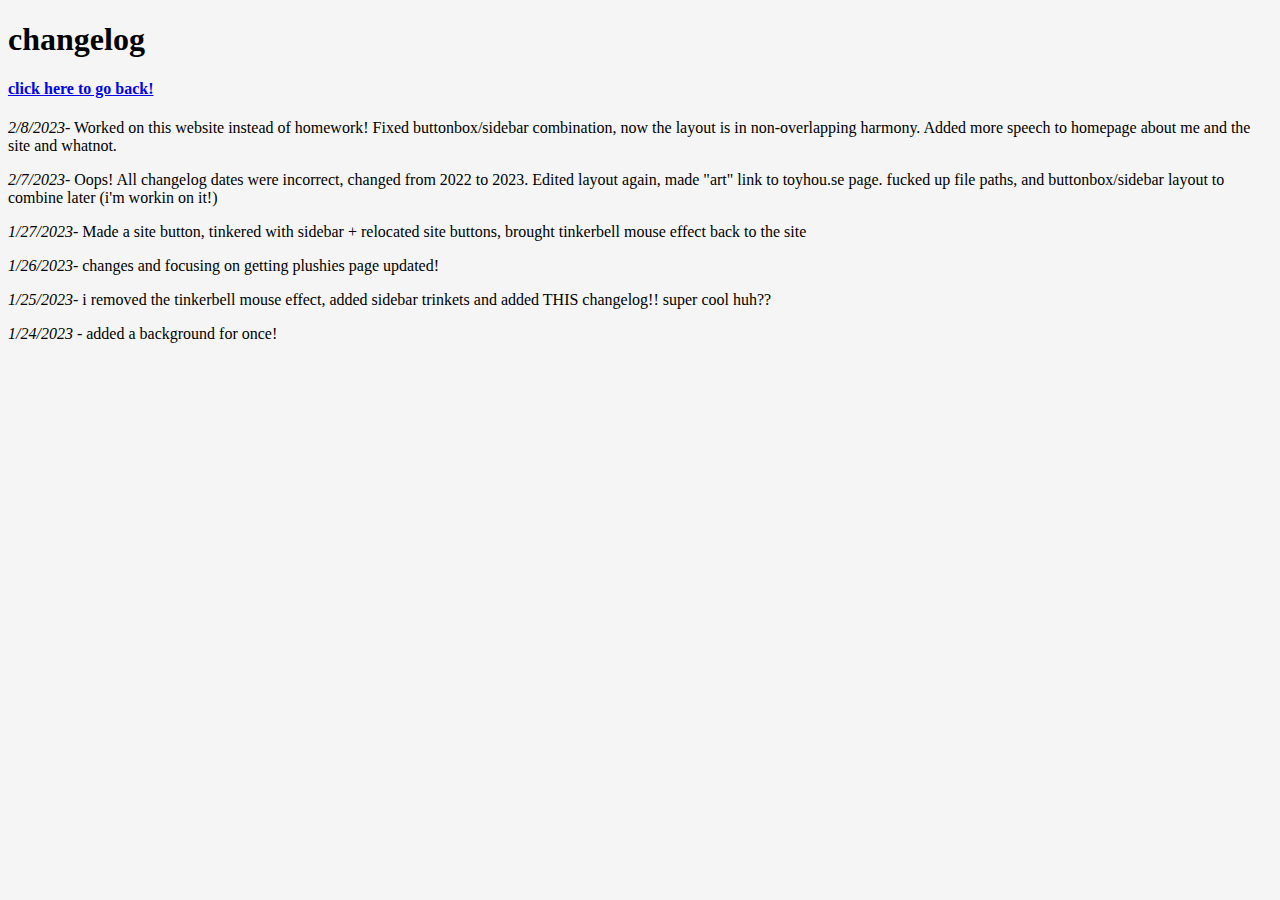
==== changelog.html @ 995286a6 "the site ever!" ====
<!DOCTYPE html>
<html>
  <head>
    <meta charset="UTF-8">
    <meta name="viewport" content="width=device-width, initial-scale=1.0">
    <title>changelog</title>
    <!-- The style.css file allows you to change the look of your web pages.
         If you include the next line in all your web pages, they will all share the same look.
         This makes it easier to make new pages for your site. -->
         <style type="text/css">
          body {
            background-color: rgb(245, 245, 245);
          }
          </style>
  </head>
  <body>

        <div class="body-text">
        <!-- body content -->
    <h1>changelog</h1>
    <h4><a href="javascript:history.back()">click here to go back!</a></h4>
    <p><i>2/8/2023</i>- Worked on this website instead of homework! Fixed buttonbox/sidebar combination, now the layout is in non-overlapping harmony. Added more speech to homepage about me and the site and whatnot.</p>
    <p><i>2/7/2023</i>- Oops! All changelog dates were incorrect, changed from 2022 to 2023. Edited layout again, made "art" link to toyhou.se page. fucked up file paths, and buttonbox/sidebar layout to combine later (i'm workin on it!)</p>
    <p><i>1/27/2023</i>- Made a site button, tinkered with sidebar + relocated site buttons, brought tinkerbell mouse effect back to the site</p>
    <p><i>1/26/2023</i>- changes and focusing on getting plushies page updated!</p>
    <p><i>1/25/2023</i>- i removed the tinkerbell mouse effect, added sidebar trinkets and added THIS changelog!! super cool huh??</p>
    <p><i>1/24/2023</i> - added a background for once!</p>
    </div>

  </body>
</html>
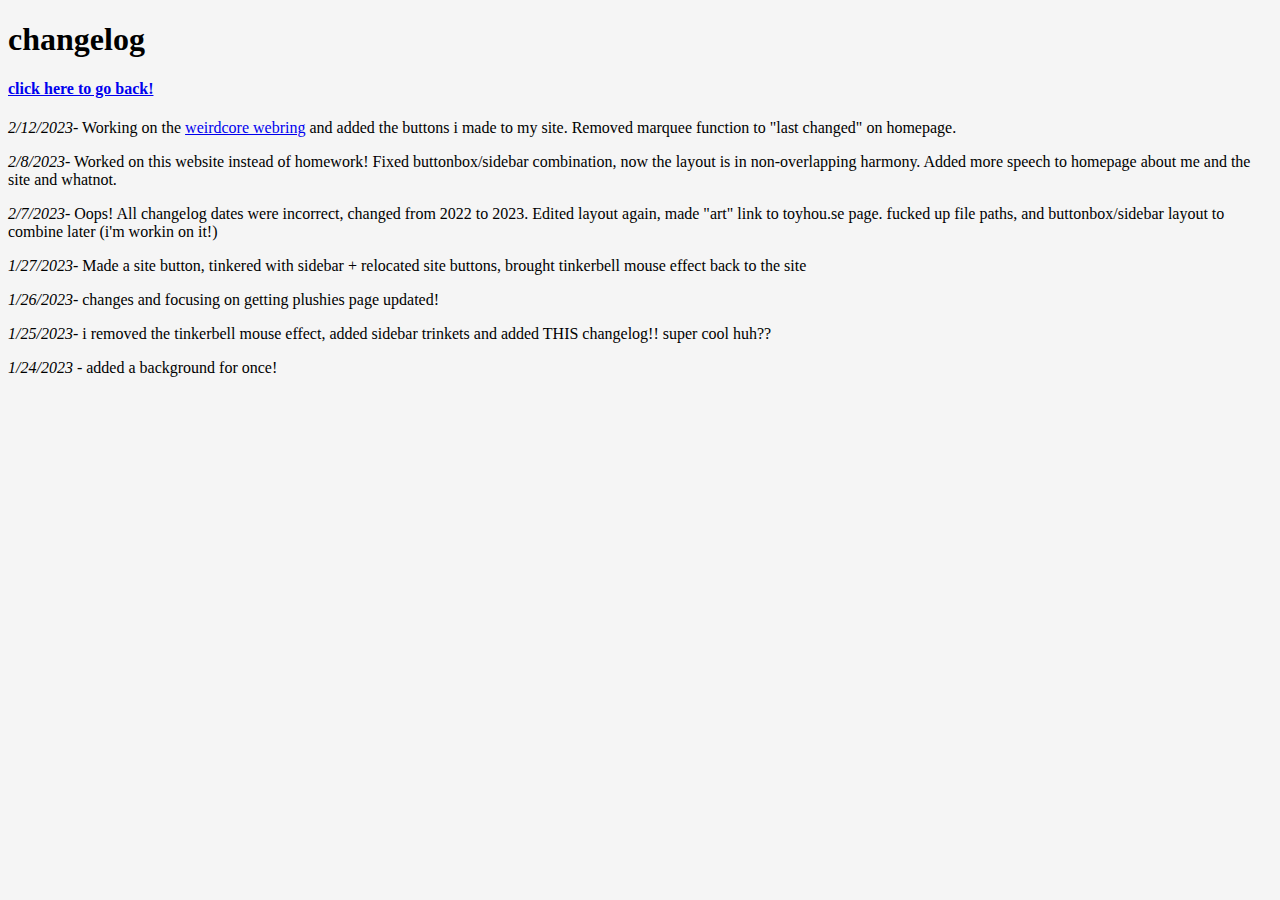
==== commit 2f189274: "Added Weirdring" ====
--- a/changelog.html
+++ b/changelog.html
@@ -19,6 +19,7 @@
         <!-- body content -->
     <h1>changelog</h1>
     <h4><a href="javascript:history.back()">click here to go back!</a></h4>
+    <p><i>2/12/2023</i>- Working on the <a href="https://weirdring.netlify.app/">weirdcore webring</a> and added the buttons i made to my site. Removed marquee function to "last changed" on homepage.</p>
     <p><i>2/8/2023</i>- Worked on this website instead of homework! Fixed buttonbox/sidebar combination, now the layout is in non-overlapping harmony. Added more speech to homepage about me and the site and whatnot.</p>
     <p><i>2/7/2023</i>- Oops! All changelog dates were incorrect, changed from 2022 to 2023. Edited layout again, made "art" link to toyhou.se page. fucked up file paths, and buttonbox/sidebar layout to combine later (i'm workin on it!)</p>
     <p><i>1/27/2023</i>- Made a site button, tinkered with sidebar + relocated site buttons, brought tinkerbell mouse effect back to the site</p>
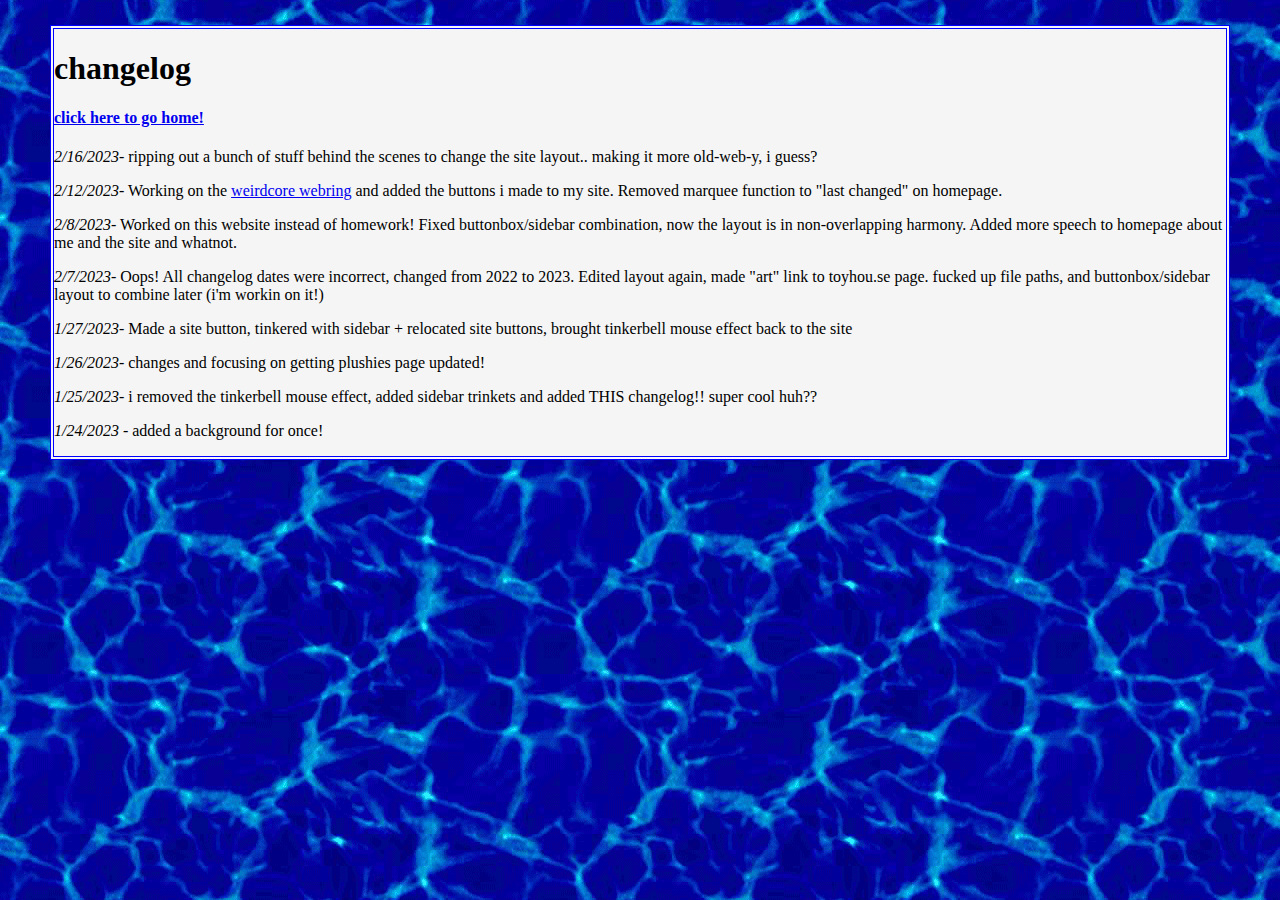
==== commit 9670a62c: "2/16/2023 update" ====
--- a/changelog.html
+++ b/changelog.html
@@ -9,7 +9,19 @@
          This makes it easier to make new pages for your site. -->
          <style type="text/css">
           body {
+            background-color: #070095;
+            background-image:url('background-water2.gif');
+            background-attachment:fixed;
+            background-position:center;
+            margin: 50px;
+            margin-top: 25px;
+            width: fit-content;
+          }
+          .body-text {
             background-color: rgb(245, 245, 245);
+            border: 4px;
+            border-style: double;
+            border-color: blue;
           }
           </style>
   </head>
@@ -18,7 +30,8 @@
         <div class="body-text">
         <!-- body content -->
     <h1>changelog</h1>
-    <h4><a href="javascript:history.back()">click here to go back!</a></h4>
+    <h4><a href="index.html">click here to go home!</a></h4>
+    <p><i>2/16/2023</i>- ripping out a bunch of stuff behind the scenes to change the site layout.. making it more old-web-y, i guess?</p>
     <p><i>2/12/2023</i>- Working on the <a href="https://weirdring.netlify.app/">weirdcore webring</a> and added the buttons i made to my site. Removed marquee function to "last changed" on homepage.</p>
     <p><i>2/8/2023</i>- Worked on this website instead of homework! Fixed buttonbox/sidebar combination, now the layout is in non-overlapping harmony. Added more speech to homepage about me and the site and whatnot.</p>
     <p><i>2/7/2023</i>- Oops! All changelog dates were incorrect, changed from 2022 to 2023. Edited layout again, made "art" link to toyhou.se page. fucked up file paths, and buttonbox/sidebar layout to combine later (i'm workin on it!)</p>
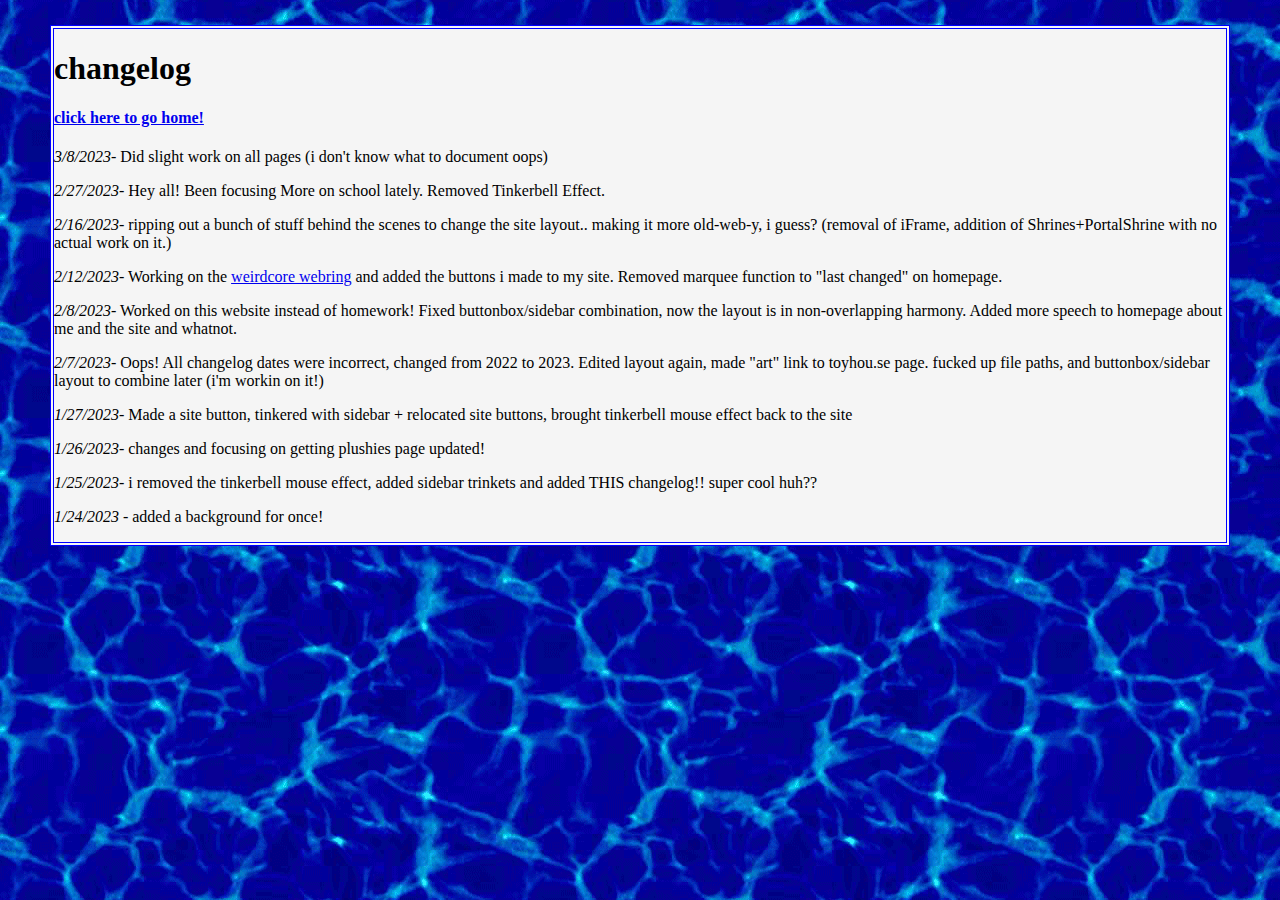
==== commit 1719fcb6: "3/8/2023 update" ====
--- a/changelog.html
+++ b/changelog.html
@@ -31,7 +31,9 @@
         <!-- body content -->
     <h1>changelog</h1>
     <h4><a href="index.html">click here to go home!</a></h4>
-    <p><i>2/16/2023</i>- ripping out a bunch of stuff behind the scenes to change the site layout.. making it more old-web-y, i guess?</p>
+    <p><i>3/8/2023</i>- Did slight work on all pages (i don't know what to document oops)</p>
+    <p><i>2/27/2023</i>- Hey all! Been focusing More on school lately. Removed Tinkerbell Effect.</p>
+    <p><i>2/16/2023</i>- ripping out a bunch of stuff behind the scenes to change the site layout.. making it more old-web-y, i guess? (removal of iFrame, addition of Shrines+PortalShrine with no actual work on it.)</p>
     <p><i>2/12/2023</i>- Working on the <a href="https://weirdring.netlify.app/">weirdcore webring</a> and added the buttons i made to my site. Removed marquee function to "last changed" on homepage.</p>
     <p><i>2/8/2023</i>- Worked on this website instead of homework! Fixed buttonbox/sidebar combination, now the layout is in non-overlapping harmony. Added more speech to homepage about me and the site and whatnot.</p>
     <p><i>2/7/2023</i>- Oops! All changelog dates were incorrect, changed from 2022 to 2023. Edited layout again, made "art" link to toyhou.se page. fucked up file paths, and buttonbox/sidebar layout to combine later (i'm workin on it!)</p>
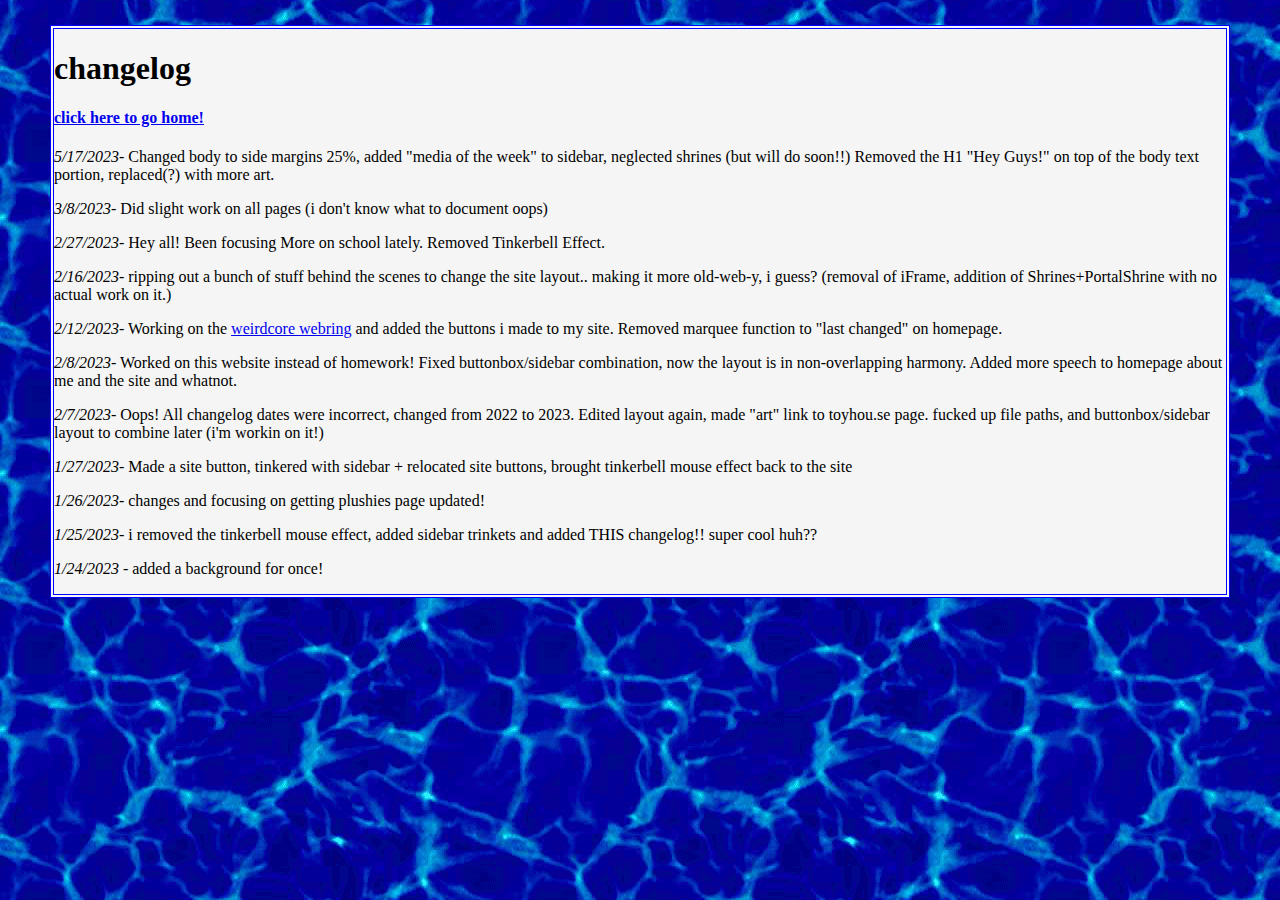
==== commit ceb74efa: "5/22/2023" ====
--- a/changelog.html
+++ b/changelog.html
@@ -1,47 +1,48 @@
-<!DOCTYPE html>
-<html>
-  <head>
-    <meta charset="UTF-8">
-    <meta name="viewport" content="width=device-width, initial-scale=1.0">
-    <title>changelog</title>
-    <!-- The style.css file allows you to change the look of your web pages.
-         If you include the next line in all your web pages, they will all share the same look.
-         This makes it easier to make new pages for your site. -->
-         <style type="text/css">
-          body {
-            background-color: #070095;
-            background-image:url('background-water2.gif');
-            background-attachment:fixed;
-            background-position:center;
-            margin: 50px;
-            margin-top: 25px;
-            width: fit-content;
-          }
-          .body-text {
-            background-color: rgb(245, 245, 245);
-            border: 4px;
-            border-style: double;
-            border-color: blue;
-          }
-          </style>
-  </head>
-  <body>
-
-        <div class="body-text">
-        <!-- body content -->
-    <h1>changelog</h1>
-    <h4><a href="index.html">click here to go home!</a></h4>
-    <p><i>3/8/2023</i>- Did slight work on all pages (i don't know what to document oops)</p>
-    <p><i>2/27/2023</i>- Hey all! Been focusing More on school lately. Removed Tinkerbell Effect.</p>
-    <p><i>2/16/2023</i>- ripping out a bunch of stuff behind the scenes to change the site layout.. making it more old-web-y, i guess? (removal of iFrame, addition of Shrines+PortalShrine with no actual work on it.)</p>
-    <p><i>2/12/2023</i>- Working on the <a href="https://weirdring.netlify.app/">weirdcore webring</a> and added the buttons i made to my site. Removed marquee function to "last changed" on homepage.</p>
-    <p><i>2/8/2023</i>- Worked on this website instead of homework! Fixed buttonbox/sidebar combination, now the layout is in non-overlapping harmony. Added more speech to homepage about me and the site and whatnot.</p>
-    <p><i>2/7/2023</i>- Oops! All changelog dates were incorrect, changed from 2022 to 2023. Edited layout again, made "art" link to toyhou.se page. fucked up file paths, and buttonbox/sidebar layout to combine later (i'm workin on it!)</p>
-    <p><i>1/27/2023</i>- Made a site button, tinkered with sidebar + relocated site buttons, brought tinkerbell mouse effect back to the site</p>
-    <p><i>1/26/2023</i>- changes and focusing on getting plushies page updated!</p>
-    <p><i>1/25/2023</i>- i removed the tinkerbell mouse effect, added sidebar trinkets and added THIS changelog!! super cool huh??</p>
-    <p><i>1/24/2023</i> - added a background for once!</p>
-    </div>
-
-  </body>
-</html>
+<!DOCTYPE html>
+<html>
+  <head>
+    <meta charset="UTF-8">
+    <meta name="viewport" content="width=device-width, initial-scale=1.0">
+    <title>changelog</title>
+    <!-- The style.css file allows you to change the look of your web pages.
+         If you include the next line in all your web pages, they will all share the same look.
+         This makes it easier to make new pages for your site. -->
+         <style type="text/css">
+          body {
+            background-color: #070095;
+            background-image:url('background-water2.gif');
+            background-attachment:fixed;
+            background-position:center;
+            margin: 50px;
+            margin-top: 25px;
+            width: fit-content;
+          }
+          .body-text {
+            background-color: rgb(245, 245, 245);
+            border: 4px;
+            border-style: double;
+            border-color: blue;
+          }
+          </style>
+  </head>
+  <body>
+
+        <div class="body-text">
+        <!-- body content -->
+    <h1>changelog</h1>
+    <h4><a href="index.html">click here to go home!</a></h4>
+    <p><i>5/17/2023</i>- Changed body to side margins 25%, added "media of the week" to sidebar, neglected shrines (but will do soon!!) Removed the H1 "Hey Guys!" on top of the body text portion, replaced(?) with more art.</p>
+    <p><i>3/8/2023</i>- Did slight work on all pages (i don't know what to document oops)</p>
+    <p><i>2/27/2023</i>- Hey all! Been focusing More on school lately. Removed Tinkerbell Effect.</p>
+    <p><i>2/16/2023</i>- ripping out a bunch of stuff behind the scenes to change the site layout.. making it more old-web-y, i guess? (removal of iFrame, addition of Shrines+PortalShrine with no actual work on it.)</p>
+    <p><i>2/12/2023</i>- Working on the <a href="https://weirdring.netlify.app/">weirdcore webring</a> and added the buttons i made to my site. Removed marquee function to "last changed" on homepage.</p>
+    <p><i>2/8/2023</i>- Worked on this website instead of homework! Fixed buttonbox/sidebar combination, now the layout is in non-overlapping harmony. Added more speech to homepage about me and the site and whatnot.</p>
+    <p><i>2/7/2023</i>- Oops! All changelog dates were incorrect, changed from 2022 to 2023. Edited layout again, made "art" link to toyhou.se page. fucked up file paths, and buttonbox/sidebar layout to combine later (i'm workin on it!)</p>
+    <p><i>1/27/2023</i>- Made a site button, tinkered with sidebar + relocated site buttons, brought tinkerbell mouse effect back to the site</p>
+    <p><i>1/26/2023</i>- changes and focusing on getting plushies page updated!</p>
+    <p><i>1/25/2023</i>- i removed the tinkerbell mouse effect, added sidebar trinkets and added THIS changelog!! super cool huh??</p>
+    <p><i>1/24/2023</i> - added a background for once!</p>
+    </div>
+
+  </body>
+</html>
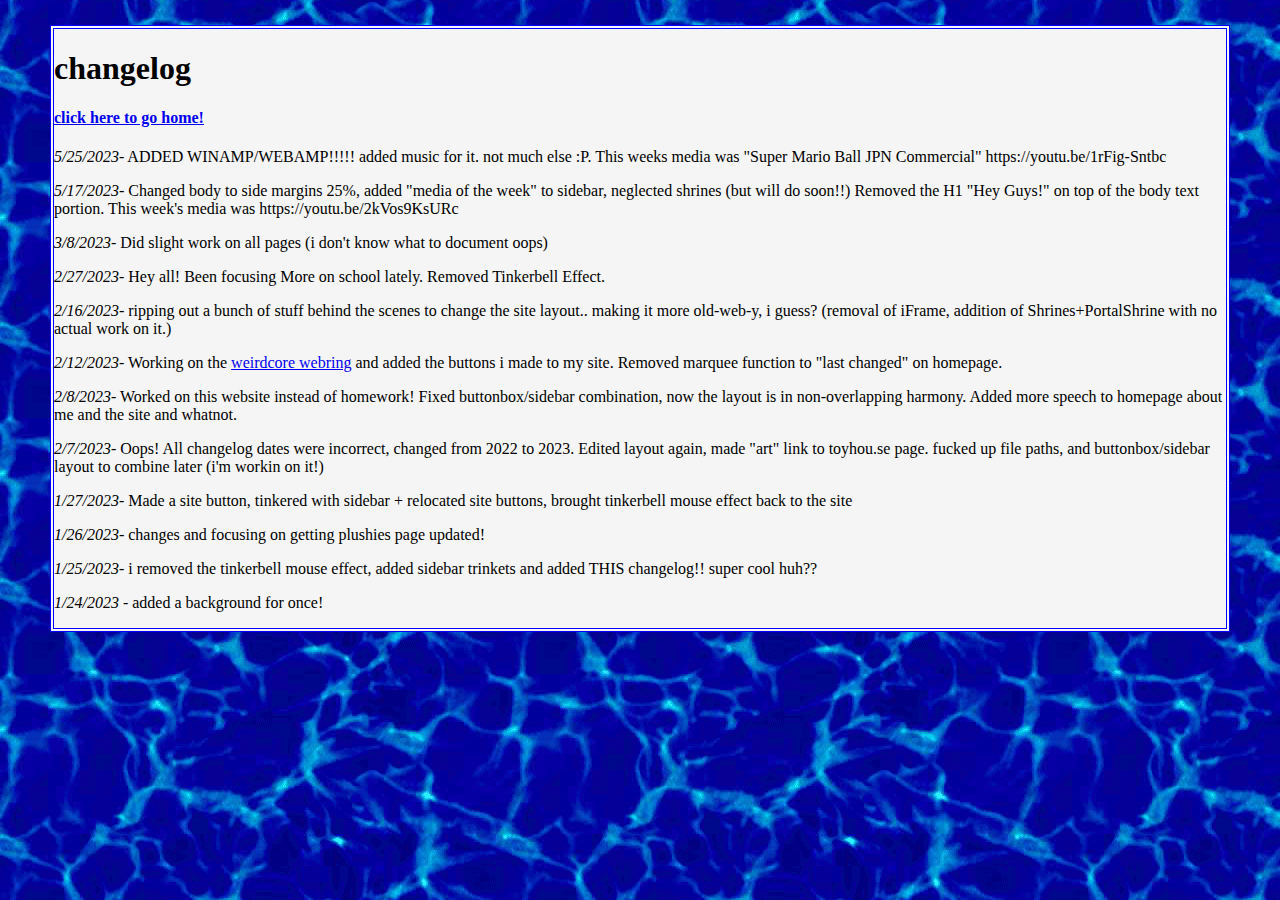
==== commit 351f2639: "5/25/2023" ====
--- a/changelog.html
+++ b/changelog.html
@@ -31,7 +31,8 @@
         <!-- body content -->
     <h1>changelog</h1>
     <h4><a href="index.html">click here to go home!</a></h4>
-    <p><i>5/17/2023</i>- Changed body to side margins 25%, added "media of the week" to sidebar, neglected shrines (but will do soon!!) Removed the H1 "Hey Guys!" on top of the body text portion, replaced(?) with more art.</p>
+    <p><i>5/25/2023</i>- ADDED WINAMP/WEBAMP!!!!! added music for it. not much else :P. This weeks media was "Super Mario Ball JPN Commercial" https://youtu.be/1rFig-Sntbc</p>
+    <p><i>5/17/2023</i>- Changed body to side margins 25%, added "media of the week" to sidebar, neglected shrines (but will do soon!!) Removed the H1 "Hey Guys!" on top of the body text portion. This week's media was https://youtu.be/2kVos9KsURc</p>
     <p><i>3/8/2023</i>- Did slight work on all pages (i don't know what to document oops)</p>
     <p><i>2/27/2023</i>- Hey all! Been focusing More on school lately. Removed Tinkerbell Effect.</p>
     <p><i>2/16/2023</i>- ripping out a bunch of stuff behind the scenes to change the site layout.. making it more old-web-y, i guess? (removal of iFrame, addition of Shrines+PortalShrine with no actual work on it.)</p>
